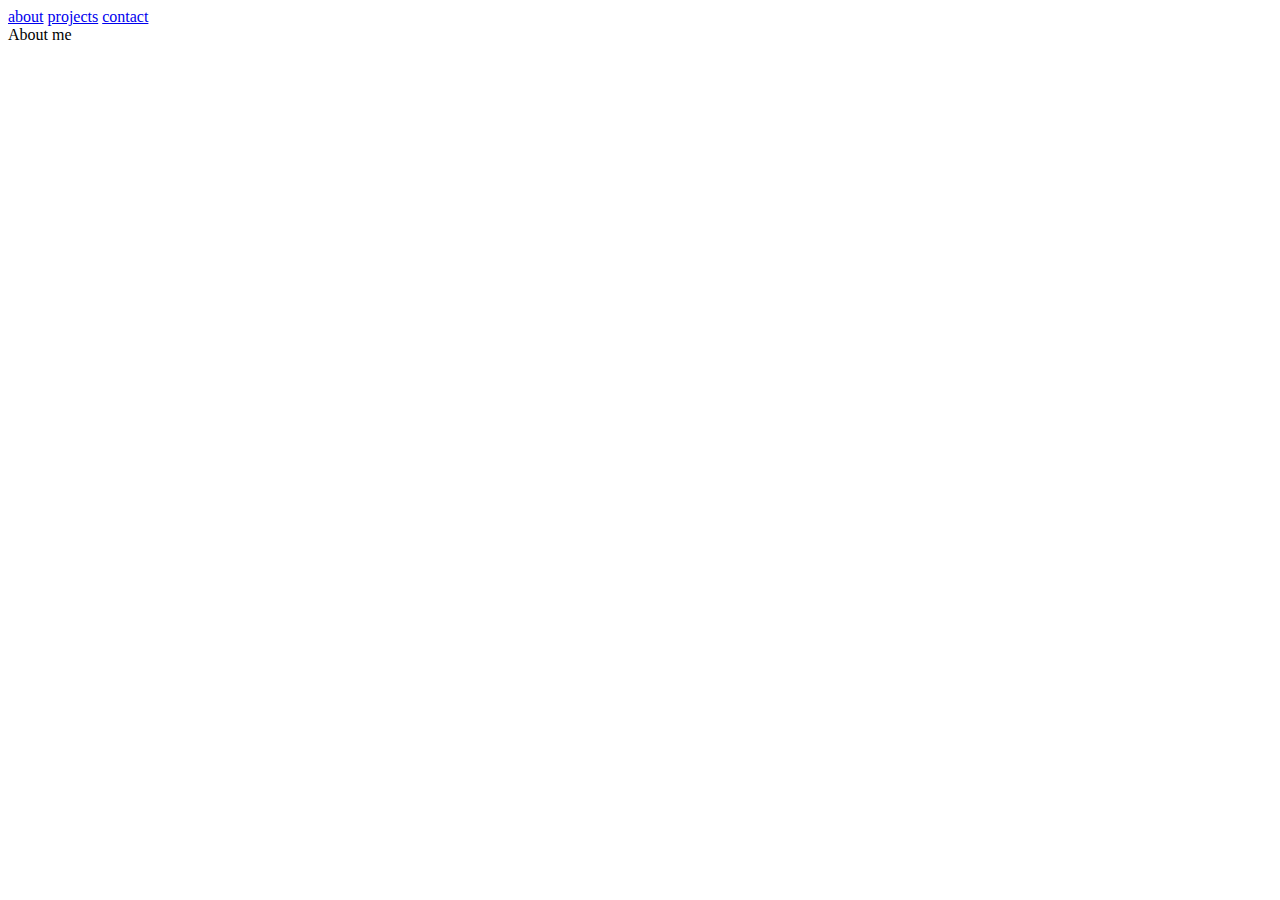
==== about.html @ 92be0a4b "removed spaces" ====
<!DOCTYPE html>
<html>
    <head>
       <title>about me</title>
        <meta name="viewport" content="width=device-width, initial-scale=1.0">
        <link rel="stylesheet" href="/style.css">
    </head>    
        <body>
           <div class="linksbar">
                <div class="links">
                    <a href="/about.html">about</a>
                    <a href="/projects.html">projects</a>
                    <a href="/contact.html">contact</a>
                </div>
                <div class="pagetitle">
                    About me 
                </div>
           </div>
        </body>
</html>
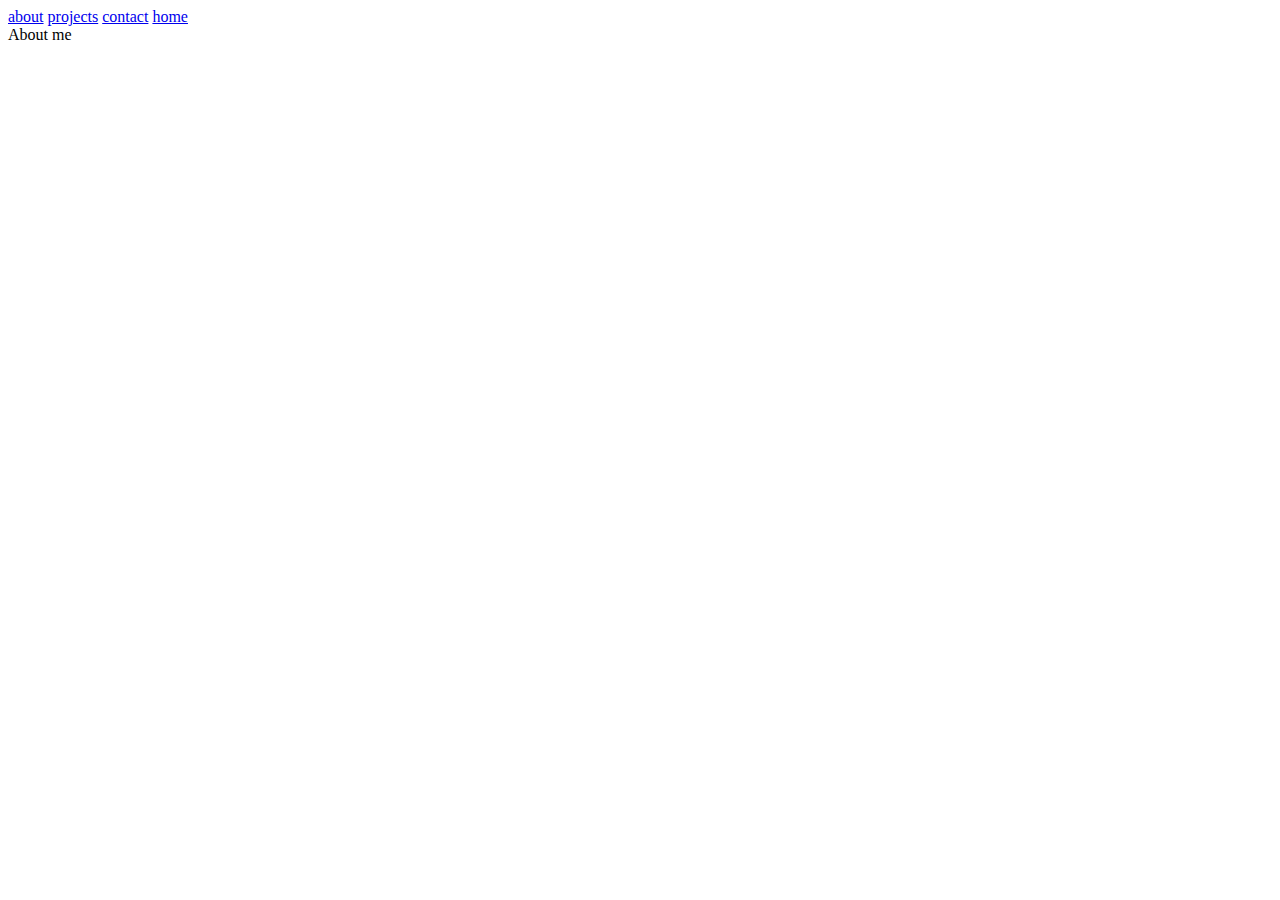
==== commit fdc83f47: "Added home link" ====
--- a/about.html
+++ b/about.html
@@ -11,6 +11,7 @@
                     <a href="/about.html">about</a>
                     <a href="/projects.html">projects</a>
                     <a href="/contact.html">contact</a>
+                    <a href="/index.html">home</a>
                 </div>
                 <div class="pagetitle">
                     About me 
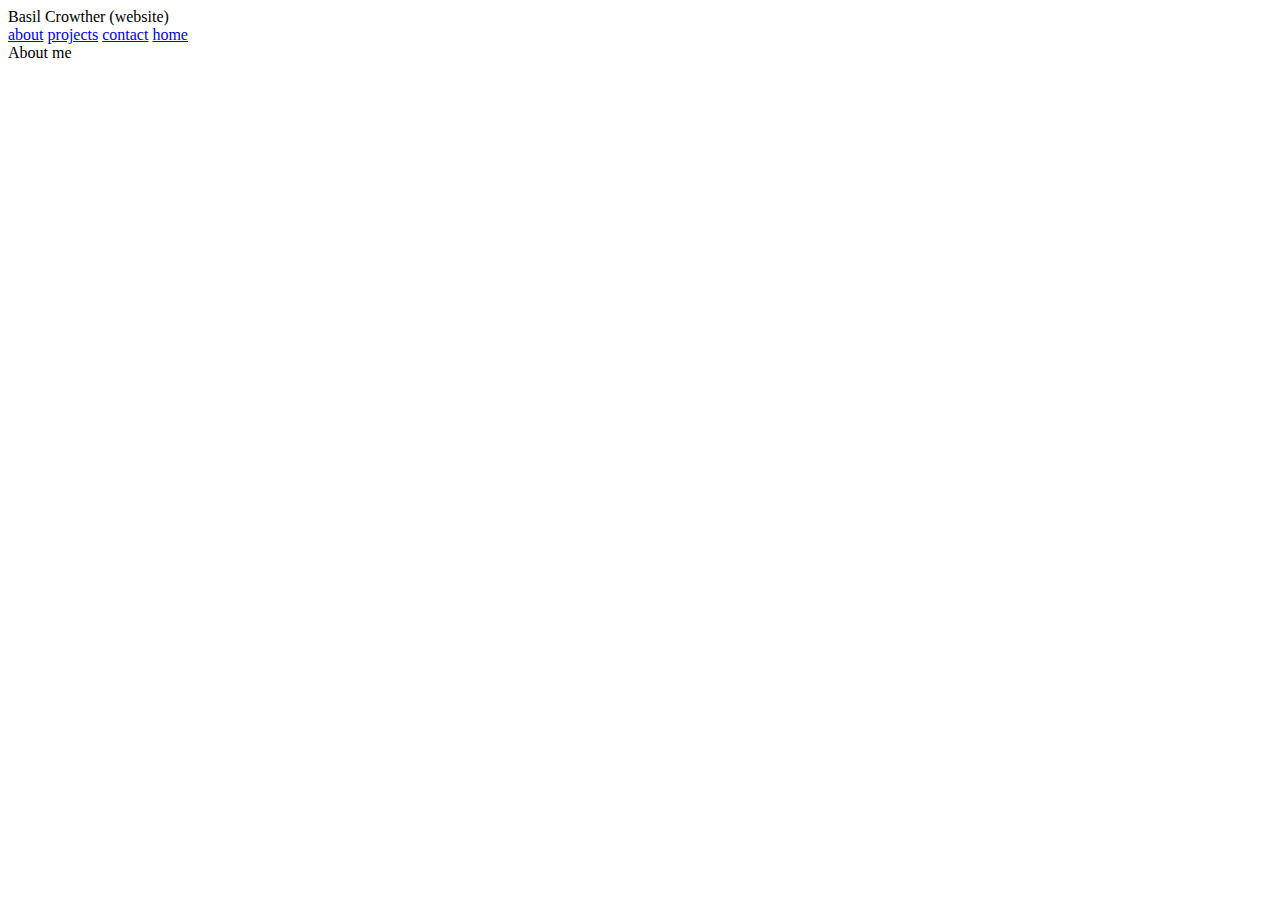
==== commit 625e8d02: "Trying something" ====
--- a/about.html
+++ b/about.html
@@ -6,7 +6,8 @@
         <link rel="stylesheet" href="/style.css">
     </head>    
         <body>
-           <div class="linksbar">
+            <div class= "Overalltital">Basil Crowther (website)</div>
+            <div class="linksbar">
                 <div class="links">
                     <a href="/about.html">about</a>
                     <a href="/projects.html">projects</a>
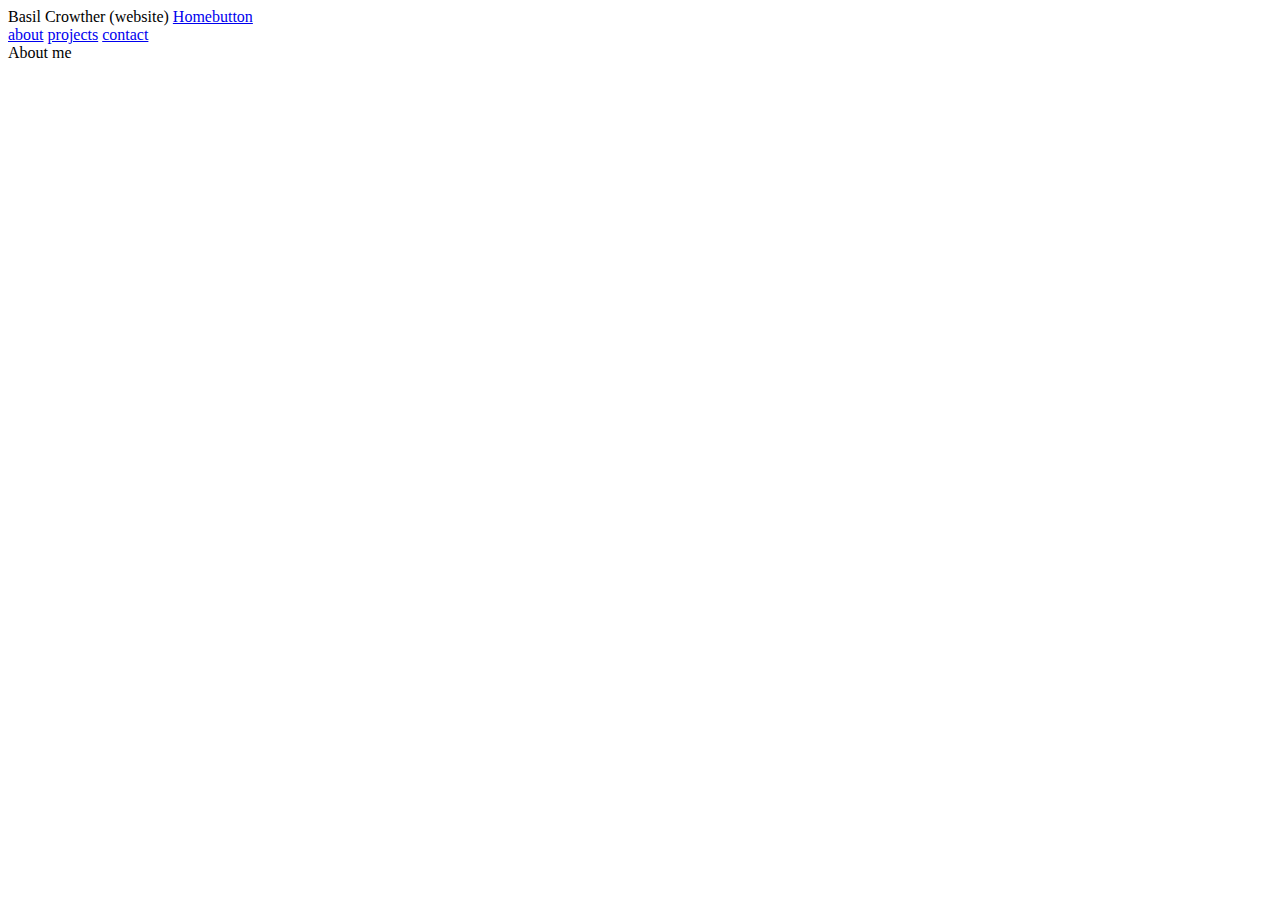
==== commit 90483e98: "Making Main Title Home button" ====
--- a/about.html
+++ b/about.html
@@ -6,13 +6,14 @@
         <link rel="stylesheet" href="/style.css">
     </head>    
         <body>
-            <div class= "Overalltital">Basil Crowther (website)</div>
+            <div class= "Overalltital">Basil Crowther (website)
+                <a href="/index.html">Homebutton</a>
+            </div>
             <div class="linksbar">
                 <div class="links">
                     <a href="/about.html">about</a>
                     <a href="/projects.html">projects</a>
                     <a href="/contact.html">contact</a>
-                    <a href="/index.html">home</a>
                 </div>
                 <div class="pagetitle">
                     About me 
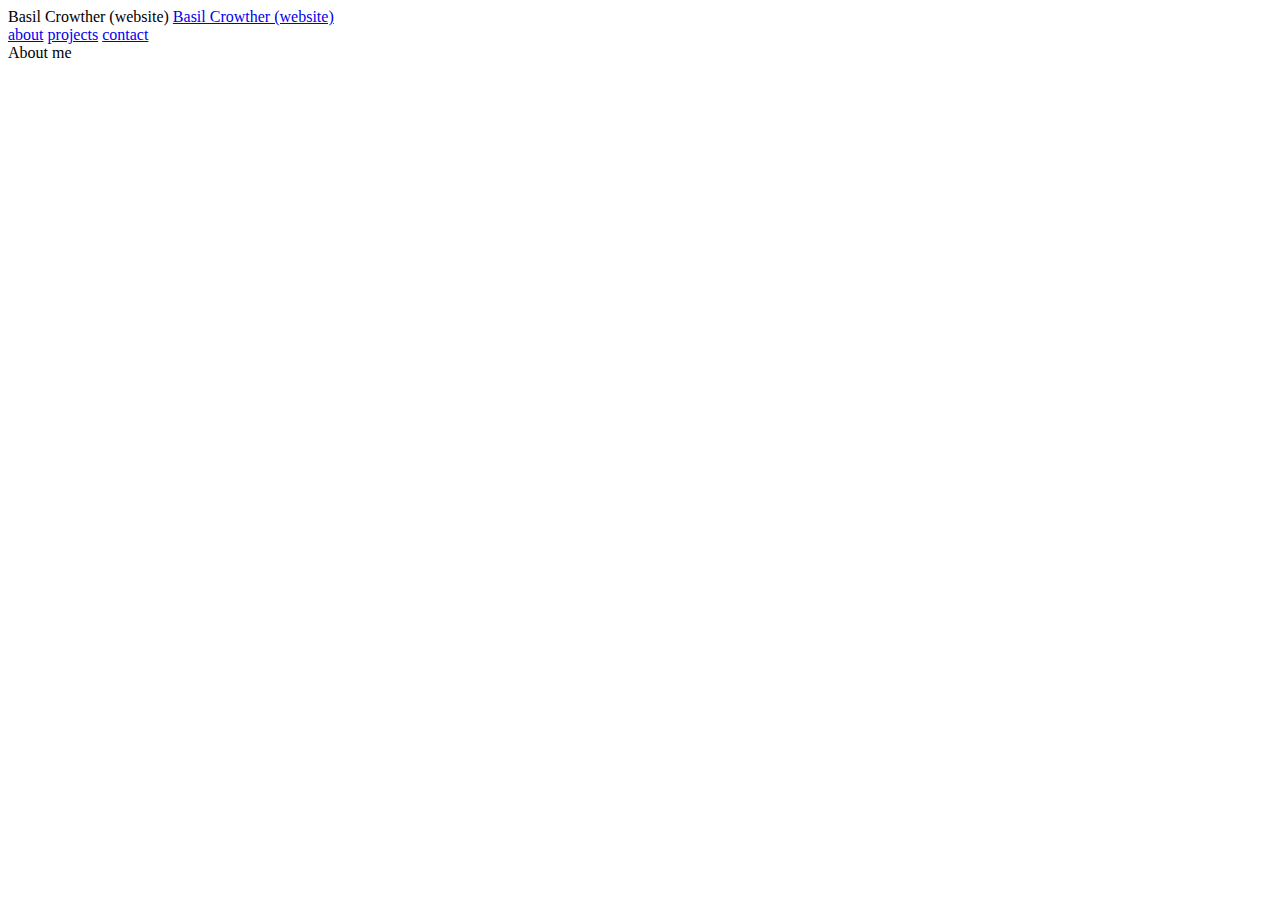
==== commit 2279e0c0: "beep boop" ====
--- a/about.html
+++ b/about.html
@@ -6,8 +6,8 @@
         <link rel="stylesheet" href="/style.css">
     </head>    
         <body>
-            <div class= "Overalltital">Basil Crowther (website)
-                <a href="/index.html">Homebutton</a>
+            <div class= "maintitle">Basil Crowther (website)
+                <a href="/index.html">Basil Crowther (website)</a>
             </div>
             <div class="linksbar">
                 <div class="links">
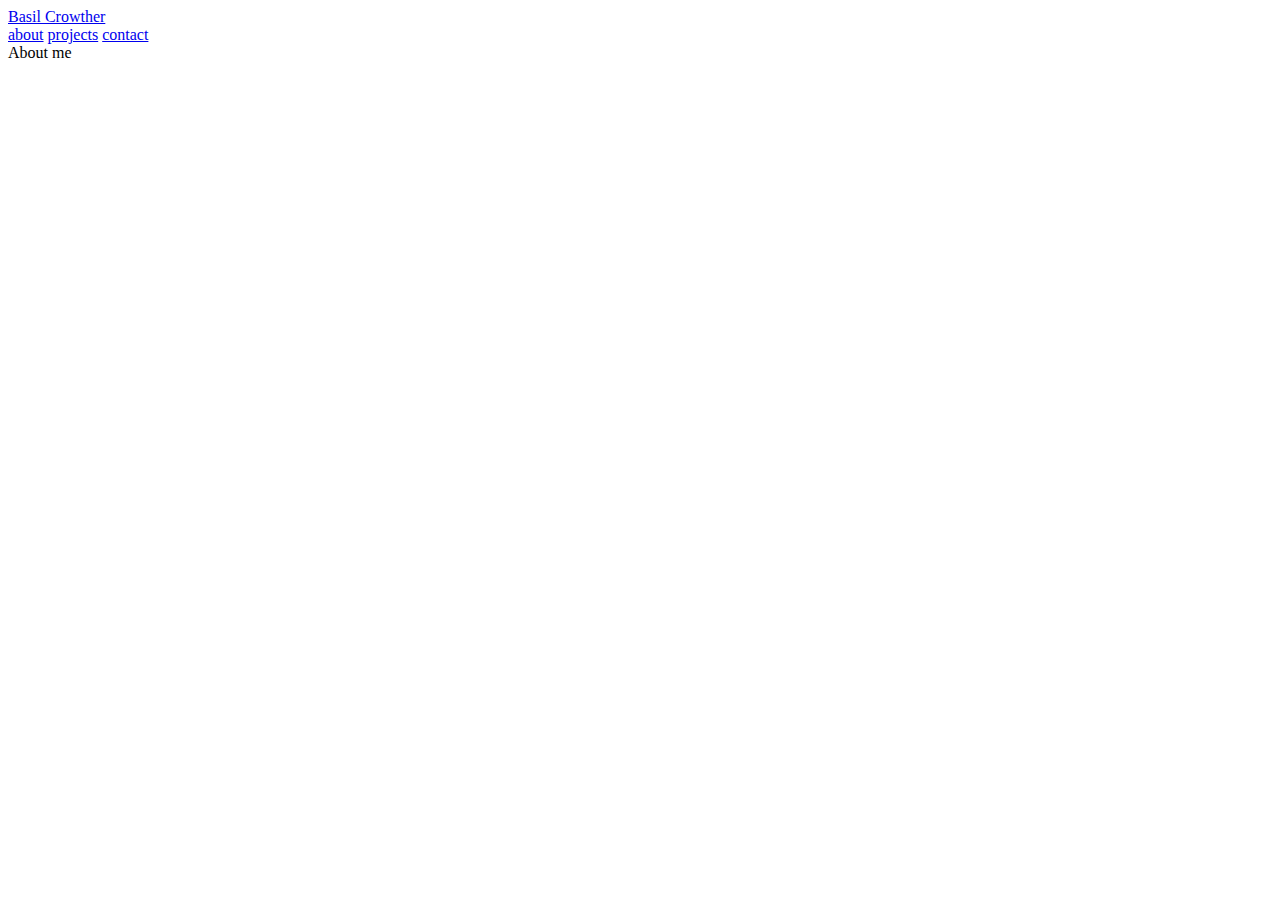
==== commit 912c8449: "beep boop 2" ====
--- a/about.html
+++ b/about.html
@@ -6,9 +6,7 @@
         <link rel="stylesheet" href="/style.css">
     </head>    
         <body>
-            <div class= "maintitle">Basil Crowther (website)
-                <a href="/index.html">Basil Crowther (website)</a>
-            </div>
+            <div class= "maintitle"><a href="index.html">Basil Crowther</a></div>
             <div class="linksbar">
                 <div class="links">
                     <a href="/about.html">about</a>
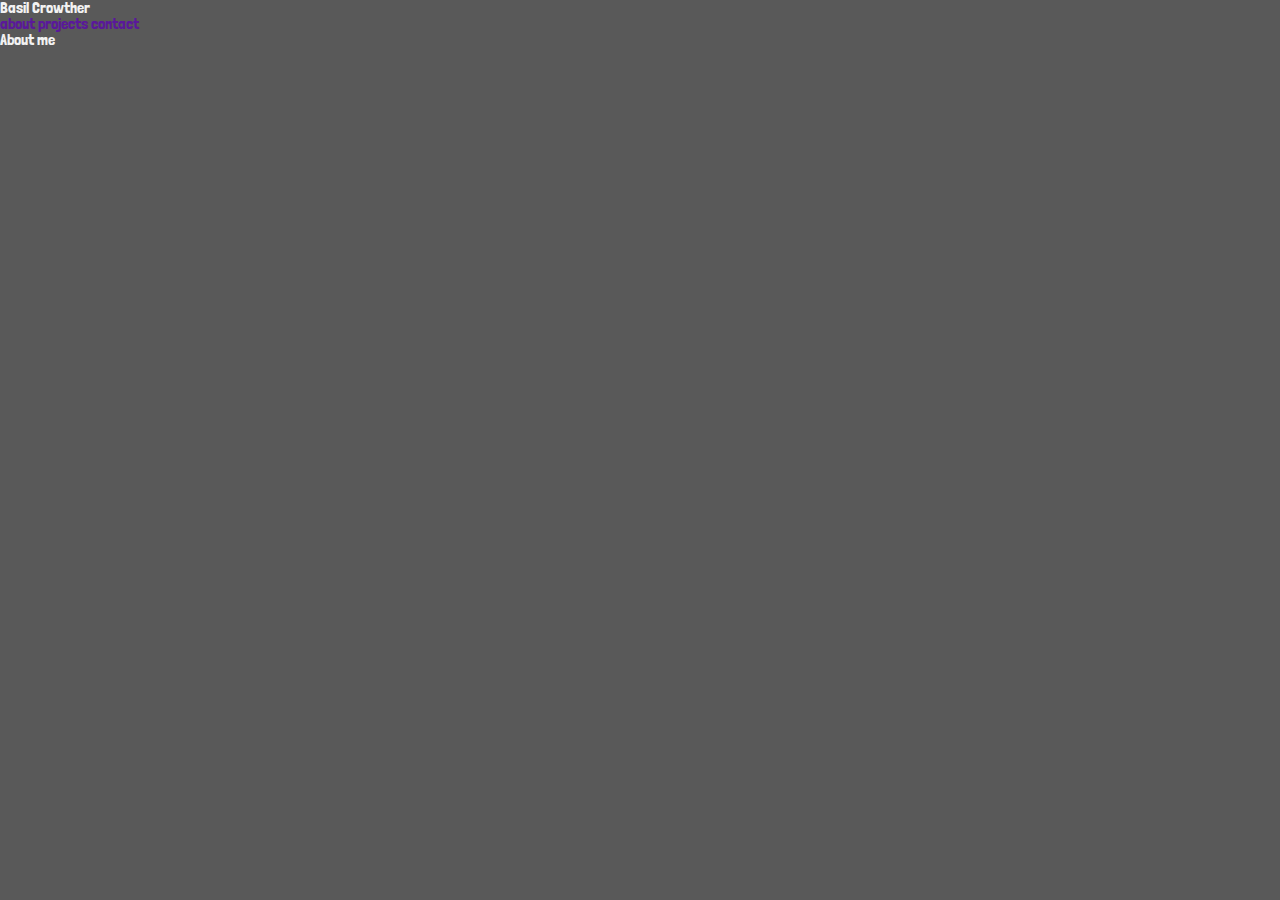
==== commit 8ec0338f: "changed colour on pages" ====
--- a/about.html
+++ b/about.html
@@ -6,7 +6,7 @@
         <link rel="stylesheet" href="/style.css">
     </head>    
         <body>
-            <div class= "maintitle"><a href="index.html">Basil Crowther</a></div>
+            <div class= "maintitle"><a href="index.html" class="homelink">Basil Crowther</a></div>
             <div class="linksbar">
                 <div class="links">
                     <a href="/about.html">about</a>
--- a/style.css
+++ b/style.css
@@ -0,0 +1,73 @@
+@import url('https://fonts.googleapis.com/css2?family=Londrina+Solid&display=swap');
+
+html, body, div, span, applet, object, iframe,
+h1, h2, h3, h4, h5, h6, p, blockquote, pre,
+a, abbr, acronym, address, big, cite, code,
+del, dfn, em, img, ins, kbd, q, s, samp,
+small, strike, strong, sub, sup, tt, var,
+b, u, i, center,
+dl, dt, dd, ol, ul, li,
+fieldset, form, label, legend,
+table, caption, tbody, tfoot, thead, tr, th, td,
+article, aside, canvas, details, embed, 
+figure, figcaption, footer, header, hgroup, 
+menu, nav, output, ruby, section, summary,
+time, mark, audio, video {
+	margin: 0;
+	padding: 0;
+	border: 0;
+	font-size: 100%;
+	font: inherit;
+	vertical-align: baseline;
+}
+article, aside, details, figcaption, figure, 
+footer, header, hgroup, menu, nav, section {
+	display: block;
+}
+body {
+	line-height: 1;
+}
+ol, ul {
+	list-style: none;
+}
+blockquote, q {
+	quotes: none;
+}
+blockquote:before, blockquote:after,
+q:before, q:after {
+	content: '';
+	content: none;
+}
+table {
+	border-collapse: collapse;
+	border-spacing: 0;
+}
+
+/*My code Start here*/
+body {
+    background-color:#595959;
+    color: #F2F2F2;
+    font-family: "londrina solid",cursive;
+
+} 
+.mainpage {
+    display:flex;
+    align-items:center;
+    justify-content: center;
+    min-height: 100vH;
+}
+.titlebox {
+    text-align: center;
+    font-size: 3rem;
+
+}
+
+a:link, a:visited, a:hover, a:active {
+    color:#5A189A;
+    text-decoration: none;
+}
+
+.homelink:link, .homelink:visited, .homelink:hover, .homelink:active {
+    color:#F2F2F2;
+    text-decoration: none;
+}